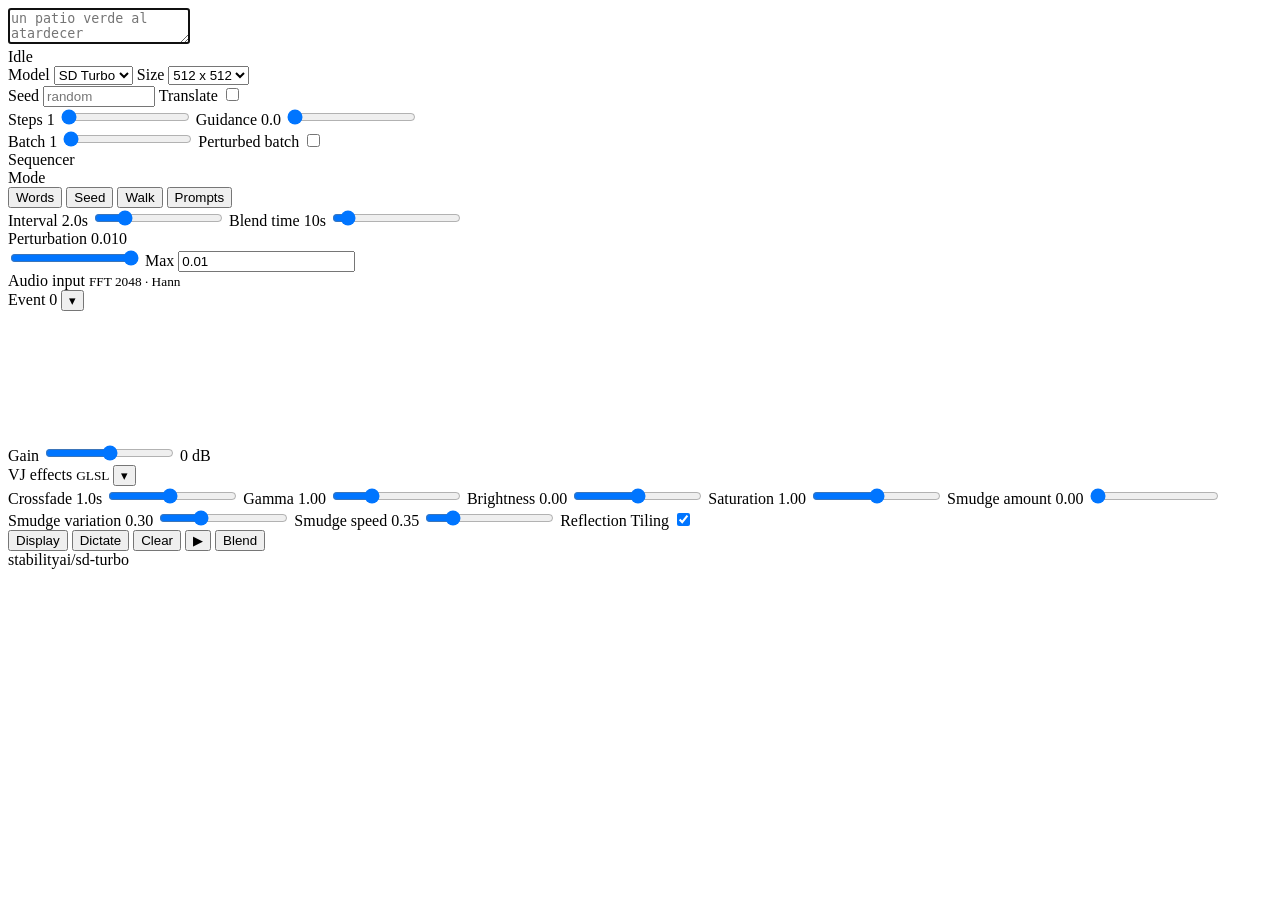
==== app/static/index.html @ d875f7e4 "up" ====
<!doctype html>
<html lang="en">
  <head>
    <meta charset="utf-8" />
    <meta name="viewport" content="width=device-width, initial-scale=1" />
    <title>RTIAVIS Image Prompt</title>
    <link rel="icon" href="/static/favicon.svg" type="image/svg+xml" />
    <link rel="stylesheet" href="/static/styles.css" />
  </head>
  <body>
    <main class="app-shell">
      <section class="prompt-strip" aria-label="Prompt">
        <div class="prompt-inner">
          <div class="prompt-stack">
            <textarea
              id="promptInput"
              name="prompt"
              rows="2"
              spellcheck="true"
              autocomplete="off"
              placeholder="un patio verde al atardecer"
              autofocus
            ></textarea>
            <div id="additionalPromptPanel" class="additional-prompt-panel" hidden>
              <textarea
                id="additionalPromptInput"
                name="additionalPrompt"
                rows="2"
                spellcheck="true"
                autocomplete="off"
                placeholder="luz cinematográfica, reflejos de cristal"
              ></textarea>
            </div>
          </div>
          <div id="sequenceIndicator" class="sequence-indicator" aria-live="polite" hidden></div>
          <div class="controls-column">
            <div class="control-dashboard">
              <div class="control-main">
                <div class="status-wrap" aria-live="polite">
                  <span id="statusDot" class="status-dot" aria-hidden="true"></span>
                  <span id="statusText">Idle</span>
                </div>

                <div class="settings-panel" aria-label="Generation settings">
                  <div class="compact-fields">
                    <label class="field-group compact-field">
                      <span>Model</span>
                      <select id="modelSelect" name="model">
                        <option value="sd-turbo" selected>SD Turbo</option>
                      </select>
                    </label>

                    <label class="field-group compact-field">
                      <span>Size</span>
                      <select id="sizeSelect" name="size">
                        <option value="512x512" selected>512 x 512</option>
                        <option value="768x512">768 x 512</option>
                        <option value="512x768">512 x 768</option>
                        <option value="768x768">768 x 768</option>
                      </select>
                    </label>

                    <div class="paired-field seed-translate-row">
                      <label class="field-group compact-field seed-field">
                        <span>Seed</span>
                        <input id="seedInput" name="seed" type="number" min="0" max="4294967295" placeholder="random" />
                      </label>
                      <label class="inline-checkbox">
                        <span>Translate</span>
                        <input id="translateToggle" name="translate" type="checkbox" />
                      </label>
                    </div>

                  </div>

                  <div class="slider-fields">
                    <label class="field-group range-group">
                      <span>Steps <output id="stepsValue">1</output></span>
                      <input id="stepsInput" name="steps" type="range" min="1" max="50" step="1" value="1" />
                    </label>

                    <label class="field-group range-group">
                      <span>Guidance <output id="guidanceValue">0.0</output></span>
                      <input
                        id="guidanceInput"
                        name="guidance"
                        type="range"
                        min="0"
                        max="10"
                        step="0.1"
                        value="0"
                      />
                    </label>

                    <label id="promptBlendWeightGroup" class="field-group range-group" hidden>
                      <span>Prompt 2 <output id="promptBlendWeightValue">0.25</output></span>
                      <input
                        id="promptBlendWeightInput"
                        name="promptBlendWeight"
                        type="range"
                        min="0"
                        max="1"
                        step="0.01"
                        value="0.25"
                      />
                    </label>

                    <div class="paired-field batch-perturb-row">
                      <label class="field-group range-group">
                        <span>Batch <output id="batchValue">1</output></span>
                        <input
                          id="batchInput"
                          name="batchSize"
                          type="range"
                          min="1"
                          max="8"
                          step="1"
                          value="1"
                        />
                      </label>
                      <label class="inline-checkbox">
                        <span>Perturbed batch</span>
                        <input id="batchWalkToggle" name="batchWalk" type="checkbox" />
                      </label>
                    </div>

                  </div>
                </div>

                <section class="sequencer-panel" aria-labelledby="sequencerPanelTitle">
                  <div id="sequencerPanelTitle" class="sequencer-panel-title">Sequencer</div>
                  <div class="sequencer-controls">
                    <div class="field-group compact-field mode-field">
                      <span>Mode</span>
                      <div class="sequence-mode" role="group" aria-label="Sequence type">
                        <button class="sequence-mode-button" type="button" data-sequence-mode="words" aria-pressed="true">Words</button>
                        <button class="sequence-mode-button" type="button" data-sequence-mode="seed" aria-pressed="false">Seed</button>
                        <button class="sequence-mode-button" type="button" data-sequence-mode="walk" aria-pressed="false">Walk</button>
                        <button class="sequence-mode-button" type="button" data-sequence-mode="prompts" aria-pressed="false" title="Prompt Sequencer">Prompts</button>
                      </div>
                    </div>

                    <label class="field-group range-group">
                      <span>Interval <output id="sequenceIntervalValue">2.0s</output></span>
                      <input id="sequenceIntervalInput" name="sequenceInterval" type="range" min="0" max="10" step="0.5" value="2" />
                    </label>

                    <label class="field-group range-group">
                      <span>Blend time <output id="promptSequenceDurationValue">10s</output></span>
                      <input id="promptSequenceDurationInput" name="promptSequenceDuration" type="range" min="1" max="120" step="1" value="10" />
                    </label>

                    <div class="field-group range-group sequencer-walk-control">
                      <span><label for="walkAmplitudeInput">Perturbation</label> <output id="walkAmplitudeValue">0.010</output></span>
                      <div class="range-with-limit">
                        <input id="walkAmplitudeInput" name="walkAmplitude" type="range" min="0" max="0.01" step="0.0001" value="0.01" />
                        <label class="range-limit" for="walkAmplitudeMaxInput">
                          Max
                          <input id="walkAmplitudeMaxInput" name="walkAmplitudeMax" type="number" min="0.01" step="0.01" value="0.01" />
                        </label>
                      </div>
                    </div>
                  </div>
                </section>

                <div class="auxiliary-panels">
                  <div id="audioMonitor" class="audio-monitor" data-active="false" aria-label="Audio input channels">
                    <div class="audio-monitor-header">
                      <span class="audio-monitor-state"><span aria-hidden="true"></span>Audio input <small>FFT 2048 · Hann</small></span>
                      <div class="audio-monitor-actions">
                        <span id="audioEventIndicator" class="audio-event">Event <output id="audioEventCount">0</output></span>
                        <button id="audioPanelToggle" class="panel-collapse-button" type="button" aria-controls="audioChannels" aria-expanded="true" aria-label="Collapse audio panel" title="Collapse audio panel">&#9662;</button>
                      </div>
                    </div>
                    <div id="audioChannels" class="audio-spectrum">
                      <div class="audio-spectrum-main">
                        <label class="audio-input-gain">
                          <span>Gain</span>
                          <input id="audioInputGain" type="range" min="-24" max="24" step="1" value="0" aria-label="Audio input gain in decibels" />
                          <output id="audioInputGainValue">0 dB</output>
                        </label>
                        <canvas id="audioSpectrumCanvas" class="audio-spectrum-canvas" aria-label="Audio spectrum from 40 hertz to 8 kilohertz. Drag a threshold line to change its level."></canvas>
                      </div>
                    </div>
                  </div>

                  <div id="effectsPanel" class="effects-panel" aria-label="VJ effects">
                    <div class="effects-panel-header">
                      <span class="effects-panel-title"><span aria-hidden="true"></span>VJ effects <small>GLSL</small></span>
                      <button id="effectsPanelToggle" class="panel-collapse-button" type="button" aria-controls="effectsControls" aria-expanded="true" aria-label="Collapse effects panel" title="Collapse effects panel">&#9662;</button>
                    </div>
                    <div id="effectsControls" class="effects-controls">
                      <label class="effect-control">
                        <span>Crossfade <output id="crossfadeValue">1.0s</output></span>
                        <input id="crossfadeInput" type="range" min="0" max="100" step="0.1" value="47.4" aria-label="Crossfade time on a logarithmic scale" />
                      </label>
                      <label class="effect-control">
                        <span>Gamma <output id="gammaValue">1.00</output></span>
                        <input id="gammaInput" type="range" min="0.2" max="3" step="0.05" value="1" />
                      </label>
                      <label class="effect-control">
                        <span>Brightness <output id="brightnessValue">0.00</output></span>
                        <input id="brightnessInput" type="range" min="-1" max="1" step="0.01" value="0" />
                      </label>
                      <label class="effect-control">
                        <span>Saturation <output id="saturationValue">1.00</output></span>
                        <input id="saturationInput" type="range" min="0" max="2" step="0.01" value="1" />
                      </label>
                      <label class="effect-control">
                        <span>Smudge amount <output id="meltAmountValue">0.00</output></span>
                        <input id="meltAmountInput" type="range" min="0" max="0.5" step="0.01" value="0" />
                      </label>
                      <label class="effect-control">
                        <span>Smudge variation <output id="meltVariationValue">0.30</output></span>
                        <input id="meltVariationInput" type="range" min="0" max="1" step="0.01" value="0.30" />
                      </label>
                      <label class="effect-control">
                        <span>Smudge speed <output id="meltSpeedValue">0.35</output></span>
                        <input id="meltSpeedInput" type="range" min="0" max="2" step="0.01" value="0.35" />
                      </label>
                      <label class="effect-control">
                        <span>Reflection Tiling</span>
                        <input id="tilingInput" type="checkbox" checked />
                      </label>
                    </div>
                  </div>
                </div>
              </div>

              <div class="action-rail" aria-label="Actions">
                <button id="projectorButton" class="projector-button" type="button" aria-label="Open Display window" title="Open Display window">Display</button>
                <button id="micButton" class="mic-button" type="button" aria-label="Start dictation" aria-pressed="false" title="Dictation">Dictate</button>
                <button id="resetButton" class="reset-button" type="button" aria-label="Clear prompts and Display" title="Clear prompts and Display">Clear</button>
                <button id="sequenceButton" class="sequence-button" type="button" aria-label="Generate word-by-word sequence" aria-pressed="false" title="Play word-by-word sequence">&#9654;</button>
                <button id="promptBlendButton" class="prompt-blend-button" type="button" aria-label="Toggle additional prompt" aria-pressed="false" title="Toggle additional prompt">Blend</button>
              </div>
            </div>
          </div>
        </div>
      </section>

      <section class="preview-stage" aria-label="Generated image">
        <div class="image-slot" id="imageSlot">
          <img id="previewImage" alt="Generated image preview" hidden />
          <div class="empty-preview" id="emptyPreview">stabilityai/sd-turbo</div>
        </div>
      </section>
    </main>

    <script type="module" src="/static/app.js"></script>
  </body>
</html>
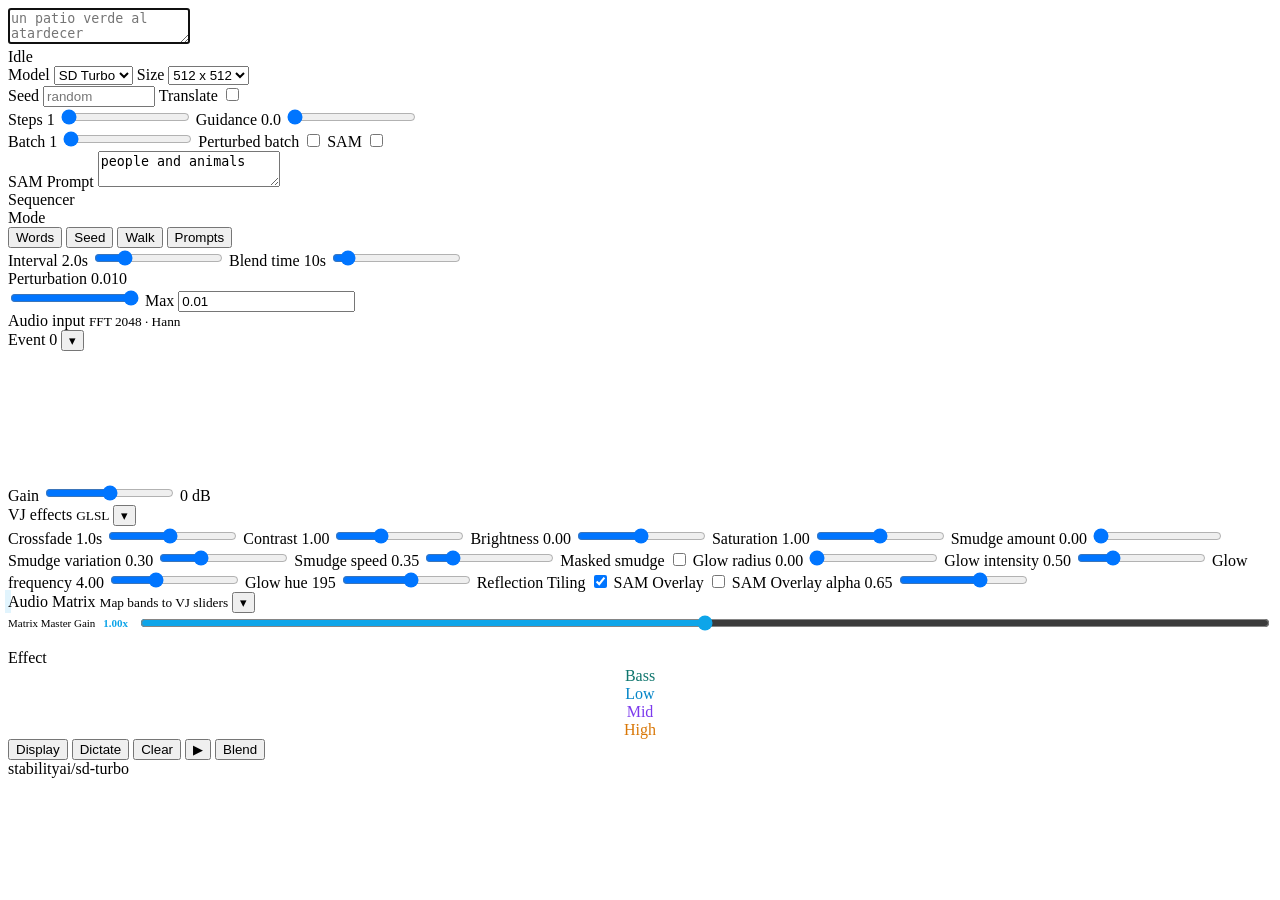
==== commit 150da3df: "up" ====
--- a/app/static/index.html
+++ b/app/static/index.html
@@ -5,7 +5,7 @@
     <meta name="viewport" content="width=device-width, initial-scale=1" />
     <title>RTIAVIS Image Prompt</title>
     <link rel="icon" href="/static/favicon.svg" type="image/svg+xml" />
-    <link rel="stylesheet" href="/static/styles.css" />
+    <link rel="stylesheet" href="/static/styles.css?v=2" />
   </head>
   <body>
     <main class="app-shell">
@@ -122,7 +122,21 @@
                         <span>Perturbed batch</span>
                         <input id="batchWalkToggle" name="batchWalk" type="checkbox" />
                       </label>
-                    </div>
+                      <label class="inline-checkbox">
+                        <span>SAM</span>
+                        <input id="samToggle" name="sam" type="checkbox" />
+                      </label>
+                    </div>
+
+                    <label class="field-group sam-prompt-field">
+                      <span>SAM Prompt</span>
+                      <textarea
+                        id="samPromptInput"
+                        name="samPrompt"
+                        class="sam-prompt-textarea"
+                        placeholder="people and animals"
+                      >people and animals</textarea>
+                    </label>
 
                   </div>
                 </div>
@@ -194,11 +208,15 @@
                         <span>Crossfade <output id="crossfadeValue">1.0s</output></span>
                         <input id="crossfadeInput" type="range" min="0" max="100" step="0.1" value="47.4" aria-label="Crossfade time on a logarithmic scale" />
                       </label>
-                      <label class="effect-control">
+                      <label class="effect-control" style="display: none;">
                         <span>Gamma <output id="gammaValue">1.00</output></span>
                         <input id="gammaInput" type="range" min="0.2" max="3" step="0.05" value="1" />
                       </label>
                       <label class="effect-control">
+                        <span>Contrast <output id="contrastValue">1.00</output></span>
+                        <input id="contrastInput" type="range" min="0" max="3" step="0.01" value="1" />
+                      </label>
+                      <label class="effect-control">
                         <span>Brightness <output id="brightnessValue">0.00</output></span>
                         <input id="brightnessInput" type="range" min="-1" max="1" step="0.01" value="0" />
                       </label>
@@ -219,11 +237,62 @@
                         <input id="meltSpeedInput" type="range" min="0" max="2" step="0.01" value="0.35" />
                       </label>
                       <label class="effect-control">
+                        <span>Masked smudge</span>
+                        <input id="maskedSmudgeToggle" type="checkbox" />
+                      </label>
+                      <label class="effect-control">
+                        <span>Glow radius <output id="glowRadiusValue">0.00</output></span>
+                        <input id="glowRadiusInput" name="glowRadius" type="range" min="0" max="1" step="0.01" value="0" />
+                      </label>
+                      <label class="effect-control">
+                        <span>Glow intensity <output id="glowIntensityValue">0.50</output></span>
+                        <input id="glowIntensityInput" name="glowIntensity" type="range" min="0" max="2" step="0.01" value="0.5" />
+                      </label>
+                      <label class="effect-control">
+                        <span>Glow frequency <output id="glowFrequencyValue">4.00</output></span>
+                        <input id="glowFrequencyInput" name="glowFrequency" type="range" min="0" max="12" step="0.1" value="4" />
+                      </label>
+                      <label class="effect-control">
+                        <span>Glow hue <output id="glowHueValue">195</output></span>
+                        <input id="glowHueInput" name="glowHue" type="range" min="0" max="360" step="1" value="195" />
+                      </label>
+                      <label class="effect-control">
                         <span>Reflection Tiling</span>
                         <input id="tilingInput" type="checkbox" checked />
                       </label>
-                    </div>
-                  </div>
+                      <label class="effect-control">
+                        <span>SAM Overlay</span>
+                        <input id="samOverlayToggle" type="checkbox" />
+                      </label>
+                      <label class="effect-control">
+                        <span>SAM Overlay alpha <output id="samOverlayAlphaValue">0.65</output></span>
+                        <input id="samOverlayAlphaInput" name="samOverlayAlpha" type="range" min="0" max="1" step="0.01" value="0.65" />
+                      </label>
+                    </div>
+                  </div>
+
+                  <div id="audioMatrixPanel" class="effects-panel" aria-label="Audio Matrix">
+                    <div class="effects-panel-header">
+                      <span class="effects-panel-title"><span aria-hidden="true" style="background: #0ea5e9; box-shadow: 0 0 0 3px rgb(14 165 233 / 12%);"></span>Audio Matrix <small>Map bands to VJ sliders</small></span>
+                      <button id="audioMatrixPanelToggle" class="panel-collapse-button" type="button" aria-controls="audioMatrixControls" aria-expanded="true" aria-label="Collapse audio matrix panel" title="Collapse audio matrix panel">&#9662;</button>
+                    </div>
+                    <div id="audioMatrixControls" class="audio-matrix-controls">
+                      <div class="audio-matrix-master" style="border-bottom: 1px dashed var(--line); padding-bottom: 8px; margin-bottom: 8px;">
+                        <label class="effect-control" style="display: flex; align-items: center; justify-content: space-between; gap: 10px;">
+                          <span style="font-size: 11px; color: var(--ink);">Matrix Master Gain <output id="audioMatrixGainValue" style="color: #0ea5e9; font-weight: bold; margin-left: 5px;">1.00x</output></span>
+                          <input id="audioMatrixGainInput" type="range" min="0" max="2" step="0.05" value="1.0" style="flex-grow: 1; height: 16px; accent-color: #0ea5e9;" />
+                        </label>
+                      </div>
+                      <div class="audio-matrix-grid">
+                        <div class="audio-matrix-header">Effect</div>
+                        <div class="audio-matrix-header" style="text-align: center; color: #0f766e;">Bass</div>
+                        <div class="audio-matrix-header" style="text-align: center; color: #0284c7;">Low</div>
+                        <div class="audio-matrix-header" style="text-align: center; color: #7c3aed;">Mid</div>
+                        <div class="audio-matrix-header" style="text-align: center; color: #d97706;">High</div>
+                      </div>
+                    </div>
+                  </div>
+
                 </div>
               </div>
 
@@ -247,6 +316,6 @@
       </section>
     </main>
 
-    <script type="module" src="/static/app.js"></script>
+    <script type="module" src="/static/app.js?v=2"></script>
   </body>
 </html>
